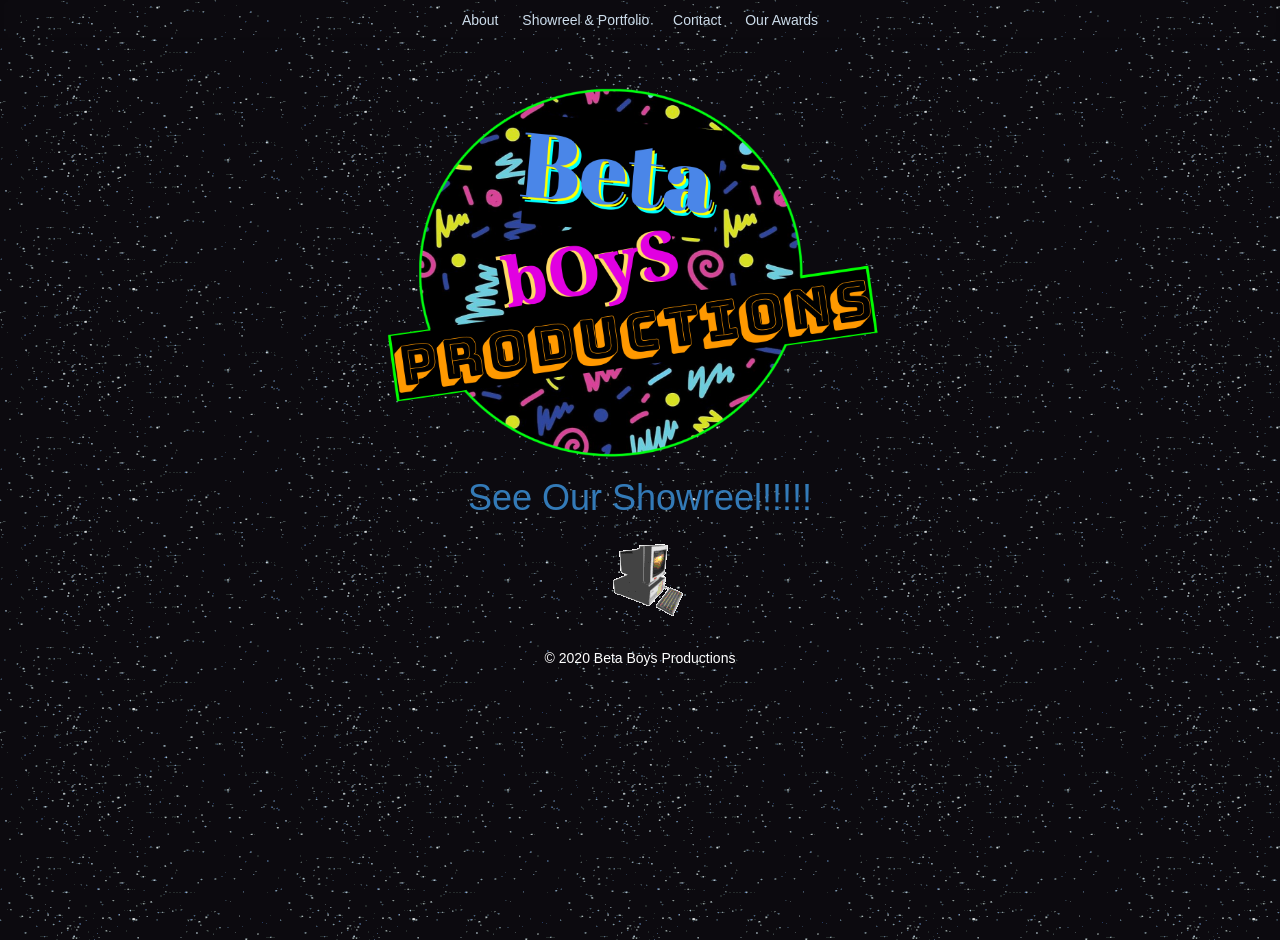
==== index.html @ 259beb69 "Initial commit" ====
<!DOCTYPE html>
<html lang="en">
  <head>
    <meta charset="utf-8">
    <meta http-equiv="X-UA-Compatible" content="IE=edge">
    <meta name="viewport" content="width=device-width, initial-scale=1">
    <!-- The above 3 meta tags *must* come first in the head; any other head content must come *after* these tags -->
    <meta name="description" content="">
    <meta name="author" content="">
    <link rel="icon" href="favicon.ico">

    <title>Beta Boys Productions</title>

    <!-- Bootstrap core CSS -->
    <link href="css/bootstrap.css" rel="stylesheet">

    <!-- IE10 viewport hack for Surface/desktop Windows 8 bug -->
    <link href="css/ie10-viewport-bug-workaround.css" rel="stylesheet">

    <!-- Custom styles for this template -->
    <link href="css/blog.css" rel="stylesheet">

    <!-- Just for debugging purposes. Don't actually copy these 2 lines! -->
    <!--[if lt IE 9]><script src="js/ie8-responsive-file-warning.js"></script><![endif]-->
    <script src="js/ie-emulation-modes-warning.js"></script>

    <!-- HTML5 shim and Respond.js for IE8 support of HTML5 elements and media queries -->
    <!--[if lt IE 9]>
      <script src="https://oss.maxcdn.com/html5shiv/3.7.3/html5shiv.min.js"></script>
      <script src="https://oss.maxcdn.com/respond/1.4.2/respond.min.js"></script>
    <![endif]-->
  </head>

  <body>

    <div class="blog-masthead">
      <div class="container">
      <center>
        <nav class="blog-nav">
          <a class="blog-nav-item" href="about/index.html">About</a>
          <a class="blog-nav-item" href="showreel/index.html">Showreel & Portfolio</a>
          <a class="blog-nav-item" href="contact/index.html">Contact</a>
          <a class="blog-nav-item" href="https://www.youtube.com/watch?v=dQw4w9WgXcQ">Our Awards</a>
        </nav>
        </center>
      </div>
    </div>

    <div class="container spanner">

    <center>
      <div class="whti-logo">
        <img src="img/beta_boys_productions_logo.png"/>
      </div>
    </center>
    <center>
      <div class="spinning-comp">
	<a href="showreel/index.html">
	<br/>
	<h1>
		See Our Showreel!!!!!
	</h1>
        <img src="img/spinning_computer.gif"/>
	</a>
      </div>
      <br>
      <p>© 2020 Beta Boys Productions</p>
    </center>

    </div>


    <!-- Bootstrap core JavaScript
    ================================================== -->
    <!-- Placed at the end of the document so the pages load faster -->
    <script src="https://ajax.googleapis.com/ajax/libs/jquery/1.12.4/jquery.min.js"></script>
    <script>window.jQuery || document.write('<script src="js/vendor/jquery.min.js"><\/script>')</script>
    <script src="js/bootstrap.min.js"></script>
    <!-- IE10 viewport hack for Surface/desktop Windows 8 bug -->
    <script src="js/ie10-viewport-bug-workaround.js"></script>
  </body>
</html>
---- css/blog.css ----
/*
 * Globals
 */

body {
  font-family: "Comic Sans","Comic Sans MS","Chalkboard","ChalkboardSE-Regular","Marker Felt","Purisa","URW Chancery L",cursive,sans-serif;
  color: #FFF;
  background-image: url(../img/stars.gif);
}

h1, .h1,
h2, .h2,
h3, .h3,
h4, .h4,
h5, .h5,
h6, .h6 {
  margin-top: 0;
  font-family: "Courier", monospace, “Helvetica Neue", Helvetica, Arial, sans-serif;
  font-weight: normal;
}


/*
 * Override Bootstrap's default container.
 */

@media (min-width: 1200px) {
  .container {
    width: 970px;
  }
}


/*
 * Masthead for nav
 */

.blog-masthead {
  background-color: #00;
  /* background-color: #428bca; */
  -webkit-box-shadow: inset 0 -2px 5px rgba(0,0,0,.1);
          box-shadow: inset 0 -2px 5px rgba(0,0,0,.1);
}

/* Nav links */
.blog-nav-item {
  position: relative;
  display: inline-block;
  padding: 10px;
  font-weight: 500;
  color: #cdddeb;
}
.blog-nav-item:hover,
.blog-nav-item:focus {
  color: #fff;
  text-decoration: none;
}

/* Active state gets a caret at the bottom */
.blog-nav .active {
  color: #fff;
}
.blog-nav .active:after {
  position: absolute;
  bottom: 0;
  left: 50%;
  width: 0;
  height: 0;
  margin-left: -5px;
  vertical-align: middle;
  content: " ";
  border-right: 5px solid transparent;
  border-bottom: 5px solid;
  border-left: 5px solid transparent;
}


/*
 * Blog name and description
 */

.blog-header {
  padding-top: 20px;
  padding-bottom: 20px;
}
.blog-title {
  margin-top: 30px;
  margin-bottom: 0;
  font-size: 60px;
  font-weight: normal;
}
.blog-description {
  font-size: 20px;
  color: #999;
}


/*
 * Main column and sidebar layout
 */

.blog-main {
  font-size: 18px;
  line-height: 1.5;
}

/* Sidebar modules for boxing content */
.sidebar-module {
  padding: 15px;
  margin: 0 -15px 15px;
}
.sidebar-module-inset {
  padding: 15px;
  background-color: #f5f5f5;
  border-radius: 4px;
}
.sidebar-module-inset p:last-child,
.sidebar-module-inset ul:last-child,
.sidebar-module-inset ol:last-child {
  margin-bottom: 0;
}


/* Pagination */
.pager {
  margin-bottom: 60px;
  text-align: left;
}
.pager > li > a {
  width: 140px;
  padding: 10px 20px;
  text-align: center;
  border-radius: 30px;
}


/*
 * Blog posts
 */

.blog-post {
  margin-bottom: 60px;
}
.blog-post-title {
  margin-bottom: 5px;
  font-size: 40px;
}
.blog-post-meta {
  margin-bottom: 20px;
  color: #999;
}


/*
 * Footer
 */

.blog-footer {
  padding: 40px 0;
  color: #999;
  text-align: center;
  background-color: #f9f9f9;
  border-top: 1px solid #e5e5e5;
}
.blog-footer p:last-child {
  margin-bottom: 0;
}

/*
 * Additional Styling
 */

 .container.spanner {
  height:100vh;
 }
 .whti-logo img {
  padding-top: 48px;
  width: 70%;
  height: auto;
 }
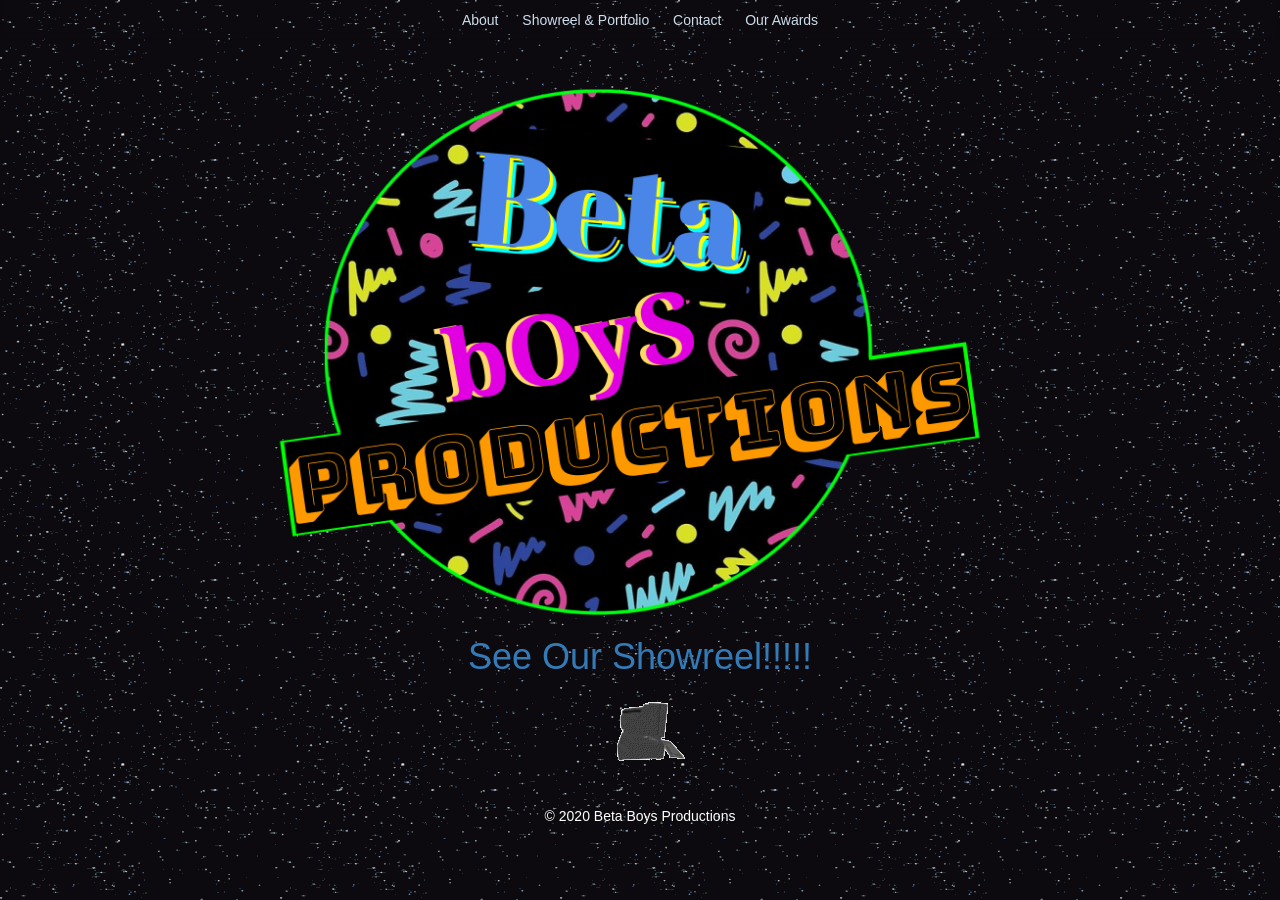
==== commit 310ec7ec: "Update index.html" ====
--- a/index.html
+++ b/index.html
@@ -5,7 +5,7 @@
     <meta http-equiv="X-UA-Compatible" content="IE=edge">
     <meta name="viewport" content="width=device-width, initial-scale=1">
     <!-- The above 3 meta tags *must* come first in the head; any other head content must come *after* these tags -->
-    <meta name="description" content="">
+    <meta name="description" content="Two very cool film maker dudes from London, Keeping it Beta.">
     <meta name="author" content="">
     <link rel="icon" href="favicon.ico">
 
--- a/css/blog.css
+++ b/css/blog.css
@@ -170,11 +170,15 @@
  * Additional Styling
  */
 
- .container.spanner {
-  height:100vh;
- }
+
+
+
  .whti-logo img {
   padding-top: 48px;
-  width: 70%;
+  width: 100%;
   height: auto;
- }+ }
+
+@media (min-width: 768px) and (max-width: 991px) { ... }
+@media (min-width: 992px) and (max-width: 1199px) { ... }
+@media (min-width: 1200px) { ... }
